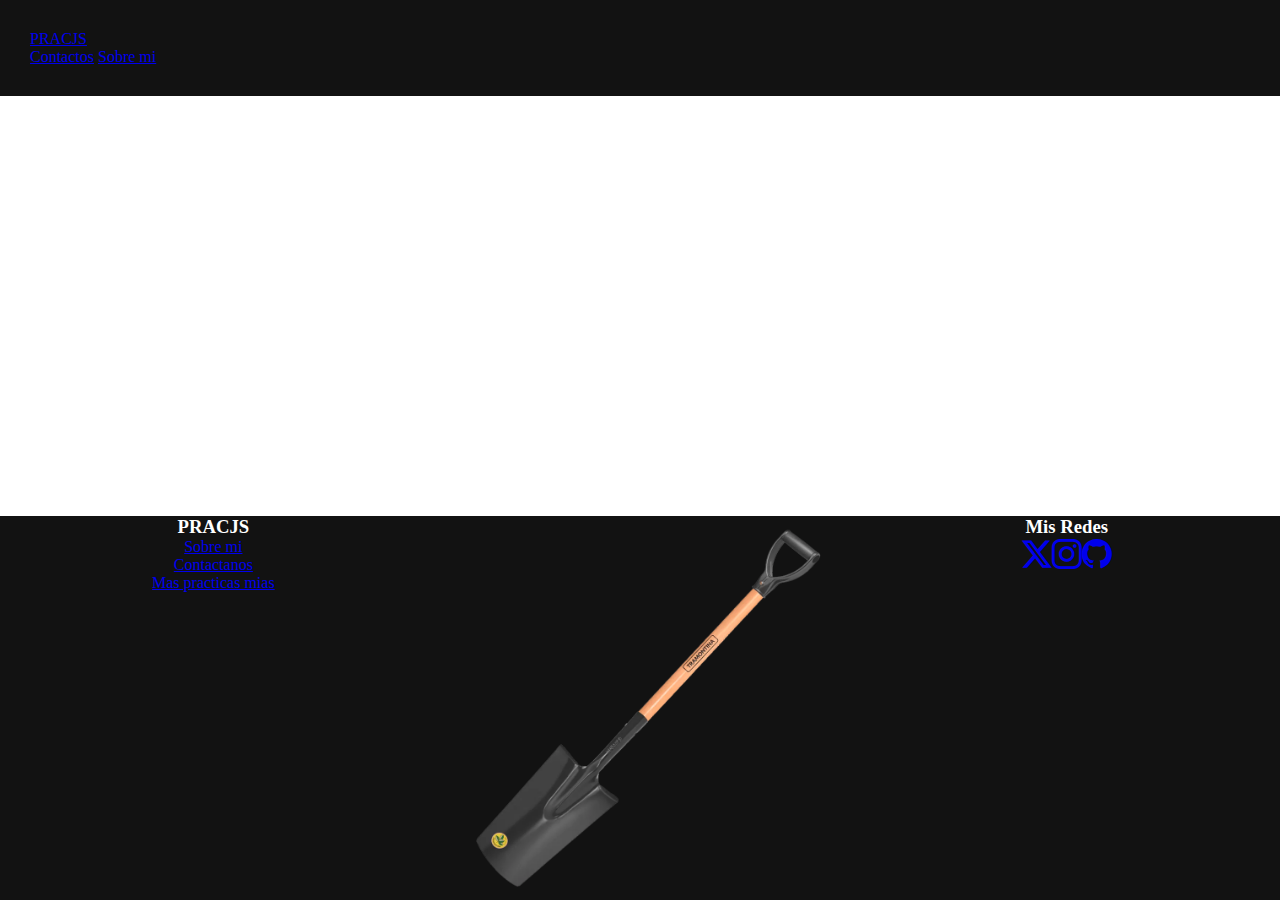
==== index.html @ 5de5f803 "Iniciamos un proyecto donde vamos a poner en practica JavaScript y tambien sin estilos sacados de bo" ====
<!DOCTYPE html>
<html lang="es">
  <head>
    <meta charset="UTF-8" />
    <meta http-equiv="X-UA-Compatible" content="IE=edge" />
    <meta name="viewport" content="width=device-width, initial-scale=1.0" />
    <meta
      name="description"
      content="Se trata de un breve repaso y practica de javaScript"
    />
    <meta
      name="keywords"
      content="javaScript,ECMAScript,html,css,frontend,codigo"
    />
    <meta name="author" content="Thiago Benjamin Fiol" />
    <link rel="shortcut icon" href="./img/T77426404.png" type="image/x-icon">
    <link rel="stylesheet" href="./css/style.css" />
    <link
      rel="stylesheet"
      href="https://cdn.jsdelivr.net/npm/bootstrap-icons@1.11.1/font/bootstrap-icons.css"
    />
    <title>javaScript - practica</title>
  </head>
  <body>
    <header>
      <nav>
        <a href="./index.html">PRACJS</a>
        <div>
          <a href="./pages/contactos.html">Contactos</a>
          <a href="./SobreMi">Sobre mi</a>
        </div>
      </nav>
    </header>
    <main></main>
    <footer>
      <div class="columna-footer">
        <h3>PRACJS</h3>
        <ul>
          <li><a href="./pages/SobreMi">Sobre mi</a></li>
          <li><a href="./pages/contactos.html">Contactanos</a></li>
          <li><a href="./pages/MasPracticas">Mas practicas mias</a></li>
        </ul>
      </div>
      <div class="columna-footer">
        <img src="./img/T77426404.png" alt="Logo" class="logo-footer"/>
      </div>
      <div class="columna-footer">
        <h3>Mis Redes</h3>
        <ul class="RedesFooter">
          <li>
            <a class="iconos-footer"href="https://twitter.com/ThiagoFiol"
              ><i class="bi bi-twitter-x"></i
            ></a>
          </li>
          <li>
            <a class="iconos-footer"href="https://www.instagram.com/thiag_fyk_/" 
              ><i class="bi bi-instagram"></i
            ></a>
          </li>
          <li>
            <a class="iconos-footer"href="https://github.com/elFiol"><i class="bi bi-github"></i></a>
          </li>
        </ul>
      </div>
    </footer>
  </body>
</html>
---- css/style.css ----
*{
    margin: 0px;
    padding: 0px;
}
body{
    height: 100vh;
    display: flex;
    flex-direction: column;
}
main{
    flex-grow: 1;
}
/*cambiar en cuanto aprendamos JS*/
.RedesFooter{
    list-style: none;
    display: flex;
    justify-content: center;
}
nav{
    background: rgb(18, 18, 18);
    padding: 30px 30px;
}
footer{
    background: rgb(18, 18, 18);
    display: flex;
    text-align: center;
    color: #ffffff;
}
.logo-footer{
    width: 100%;
}
.columna-footer{
    width: 40%;
}
.iconos-footer{
    font-size: 30px;
}
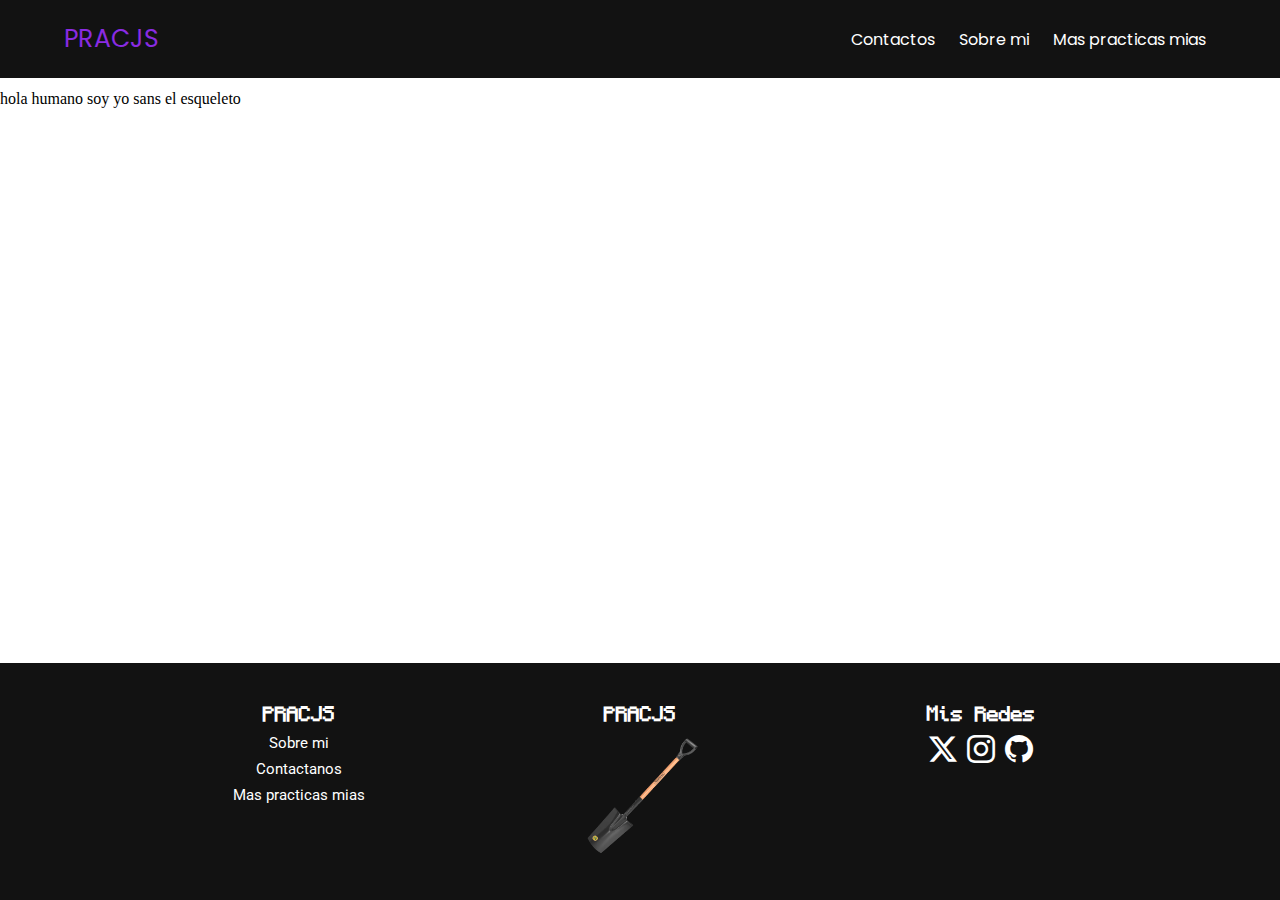
==== commit c37db9c2: "agregamos una carpeta con fuentes y agregamos una fuente mas, terminamos una parte del nav y agregam" ====
--- a/index.html
+++ b/index.html
@@ -13,55 +13,71 @@
       content="javaScript,ECMAScript,html,css,frontend,codigo"
     />
     <meta name="author" content="Thiago Benjamin Fiol" />
-    <link rel="shortcut icon" href="./img/T77426404.png" type="image/x-icon">
+    <link rel="shortcut icon" href="./img/T77426404.png" type="image/x-icon" />
     <link rel="stylesheet" href="./css/style.css" />
     <link
       rel="stylesheet"
       href="https://cdn.jsdelivr.net/npm/bootstrap-icons@1.11.1/font/bootstrap-icons.css"
     />
+    <script src="./app.js"></script>
     <title>javaScript - practica</title>
   </head>
   <body>
     <header>
       <nav>
-        <a href="./index.html">PRACJS</a>
+        <a href="./index.html" class="tituloNav">PRACJS</a>
         <div>
           <a href="./pages/contactos.html">Contactos</a>
           <a href="./SobreMi">Sobre mi</a>
+          <a href="./pages/MasPracticas.html">Mas practicas mias</a>
         </div>
       </nav>
     </header>
-    <main></main>
+    <main><p>hola humano soy yo sans el esqueleto</p></main>
     <footer>
       <div class="columna-footer">
         <h3>PRACJS</h3>
         <ul>
-          <li><a href="./pages/SobreMi">Sobre mi</a></li>
-          <li><a href="./pages/contactos.html">Contactanos</a></li>
-          <li><a href="./pages/MasPracticas">Mas practicas mias</a></li>
+          <li class="link-a"><a href="./pages/SobreMi">Sobre mi</a></li>
+          <li class="link-a">
+            <a href="./pages/contactos.html">Contactanos</a>
+          </li>
+          <li class="link-a">
+            <a href="./pages/MasPracticas">Mas practicas mias</a>
+          </li>
         </ul>
       </div>
       <div class="columna-footer">
-        <img src="./img/T77426404.png" alt="Logo" class="logo-footer"/>
+        <h3>PRACJS</h3>
+        <a href="./index.html">
+          <img
+            src="./img/T77426404.png"
+            alt="Logo"
+            class="logo-footer"
+            id="imagen"
+          />
+        </a>
       </div>
       <div class="columna-footer">
         <h3>Mis Redes</h3>
         <ul class="RedesFooter">
           <li>
-            <a class="iconos-footer"href="https://twitter.com/ThiagoFiol"
-              ><i class="bi bi-twitter-x"></i
+            <a href="https://twitter.com/ThiagoFiol"
+              ><i class="bi iconos-footer bi-twitter-x"></i
             ></a>
           </li>
           <li>
-            <a class="iconos-footer"href="https://www.instagram.com/thiag_fyk_/" 
-              ><i class="bi bi-instagram"></i
+            <a href="https://www.instagram.com/thiag_fyk_/"
+              ><i class="bi iconos-footer bi-instagram"></i
             ></a>
           </li>
           <li>
-            <a class="iconos-footer"href="https://github.com/elFiol"><i class="bi bi-github"></i></a>
+            <a href="https://github.com/elFiol"
+              ><i class="bi iconos-footer bi-github"></i
+            ></a>
           </li>
         </ul>
       </div>
     </footer>
   </body>
-</html>+</html>
--- a/css/style.css
+++ b/css/style.css
@@ -1,37 +1,123 @@
-*{
-    margin: 0px;
-    padding: 0px;
+@import url("https://fonts.googleapis.com/css2?family=Poppins:wght@900&display=swap");
+@import url("https://fonts.googleapis.com/css2?family=Roboto:wght@500&display=swap");
+@font-face {
+  font-family: "MonoCraft";
+  src: url("../fuentes/Monocraft.otf") format("truetype");
+}@font-face {
+  font-family: "Determination";
+  src: url("../fuentes/DeterminationSansWebRegular-369X.ttf") format("truetype");
 }
-body{
-    height: 100vh;
-    display: flex;
-    flex-direction: column;
+* {
+  margin: 0px;
+  padding: 0px;
 }
-main{
-    flex-grow: 1;
+body {
+  height: 100vh;
+  display: flex;
+  flex-direction: column;
+}
+main {
+  flex-grow: 1;
+  padding-top: 90px;
+}
+nav {
+  background: rgb(18, 18, 18);
+  padding: 20px 5%;
+  font-family: 'Poppins', sans-serif;
+  display: flex;
+  justify-content: space-between;
+  align-items: center;
+  position: fixed;
+  width: 90%;
+}
+.tituloNav{
+  text-decoration: none;
+  color: blueviolet;
+  font-size: 25px;
+  transition: font-size 0.6s;
+}
+.tituloNav:hover{
+  font-size: 29px;
+}
+nav div a{
+  text-decoration: none;
+  color: #ffffff;
+  margin: 0px 10px;
+  transition: opacity 0.3;
+}
+nav div a:hover{
+  opacity: 0.8;
+}
+footer {
+  padding-top: 20px;
+  padding-left: 10%;
+  padding-right: 10%;
+  padding-bottom: 20px;
+  background: rgb(18, 18, 18);
+  display: grid;
+  grid-template-columns: repeat(3, 1fr);
+  text-align: center;
+  color: #ffffff;
 }
 /*cambiar en cuanto aprendamos JS*/
-.RedesFooter{
-    list-style: none;
-    display: flex;
-    justify-content: center;
+.RedesFooter {
+  list-style: none;
+  display: flex;
+  justify-content: center;
 }
-nav{
-    background: rgb(18, 18, 18);
-    padding: 30px 30px;
+footer div h3 {
+  margin-bottom: 10px;
+  font-family: "MonoCraft", sans-serif;
 }
-footer{
-    background: rgb(18, 18, 18);
-    display: flex;
-    text-align: center;
-    color: #ffffff;
+.logo-footer {
+  width: 40%;
+  transition: transform 0.3s;
 }
-.logo-footer{
-    width: 100%;
+.logo-footer:hover {
+  transform: scale(1.1);
 }
-.columna-footer{
-    width: 40%;
+.columna-footer {
+  width: 100%;
+  margin: 20px 0px;
 }
-.iconos-footer{
-    font-size: 30px;
-}+.iconos-footer {
+  color: rgb(255, 255, 255);
+  margin: 0px 5px 0px 5px;
+  transition: font-size 0.3s;
+  font-size: 28px;
+}
+.link-a {
+  margin-top: 8px;
+  list-style: none;
+}
+.link-a a:hover {
+  font-size: 20px;
+}
+.link-a a {
+  color: white;
+  text-decoration: none;
+  font-family: "Roboto", sans-serif;
+  transition: font-size 0.3s;
+  font-size: 15px;
+}
+.iconos-footer:hover {
+  color: rgb(255, 255, 255);
+  margin: 0px 5px 0px 5px;
+  font-size: 32px;
+}
+
+/* dispositivos grandes lg */
+@media all and (min-width: 992px) {
+}
+/* dispositivos md */
+@media all and (min-width: 768px) and (max-width: 991px) {
+}
+
+/* dispositivos sm */
+@media all and (max-width: 767px) {
+  footer {
+    padding-left: 0%;
+    padding-right: 0%;
+    grid-template-columns: repeat(1, 1fr);
+  }
+}
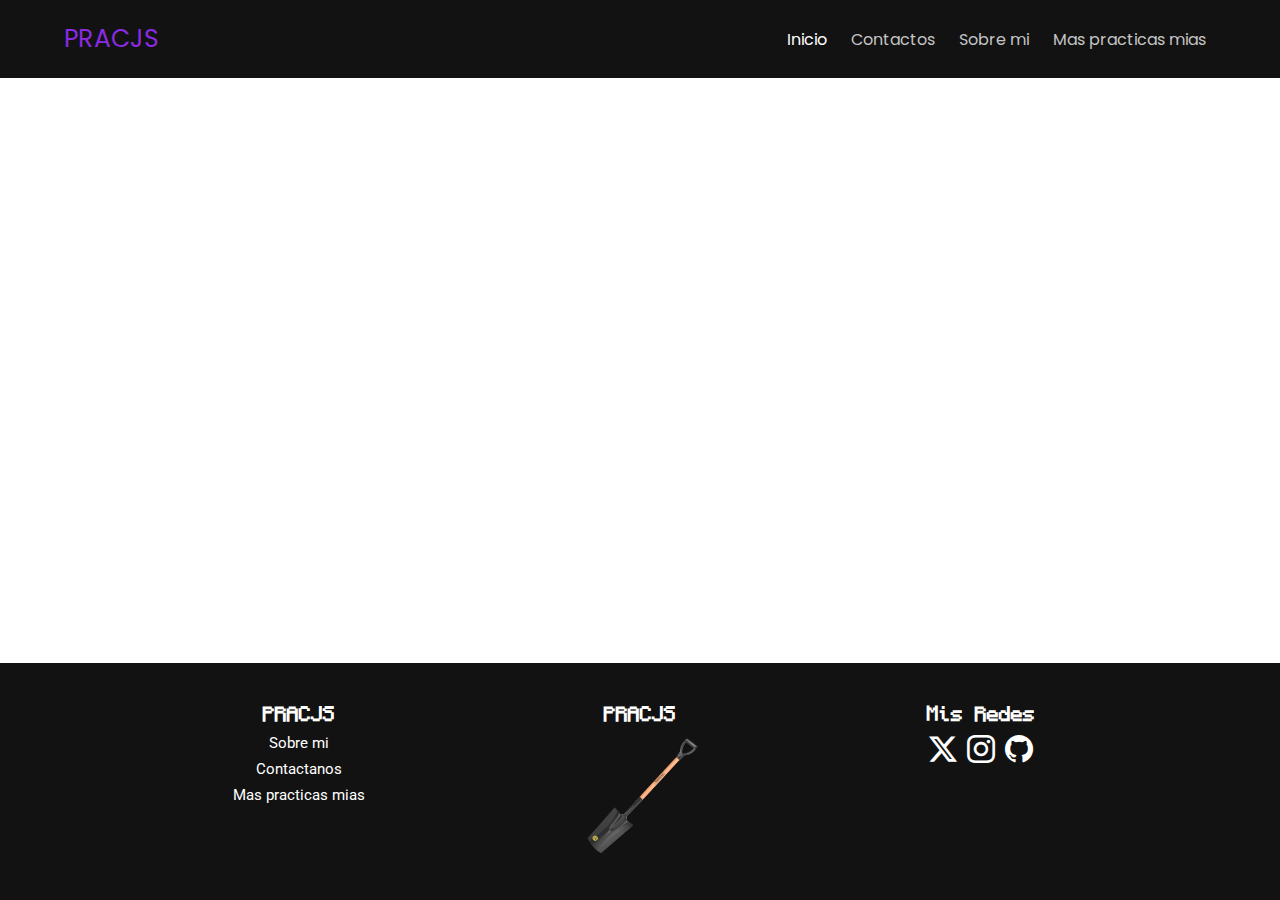
==== commit 24ddc4ac: "Terminamos el nav y footer en la parte de inicio y agregamos en el nav etiqueta a cuestiones estetic" ====
--- a/index.html
+++ b/index.html
@@ -27,13 +27,14 @@
       <nav>
         <a href="./index.html" class="tituloNav">PRACJS</a>
         <div>
+          <a href="./index.html" class="activo">Inicio</a>
           <a href="./pages/contactos.html">Contactos</a>
           <a href="./SobreMi">Sobre mi</a>
           <a href="./pages/MasPracticas.html">Mas practicas mias</a>
         </div>
       </nav>
     </header>
-    <main><p>hola humano soy yo sans el esqueleto</p></main>
+    <main></main>
     <footer>
       <div class="columna-footer">
         <h3>PRACJS</h3>
@@ -62,17 +63,17 @@
         <h3>Mis Redes</h3>
         <ul class="RedesFooter">
           <li>
-            <a href="https://twitter.com/ThiagoFiol"
+            <a href="https://twitter.com/ThiagoFiol" target="_blank"
               ><i class="bi iconos-footer bi-twitter-x"></i
             ></a>
           </li>
           <li>
-            <a href="https://www.instagram.com/thiag_fyk_/"
+            <a href="https://www.instagram.com/thiag_fyk_/" target="_blank"
               ><i class="bi iconos-footer bi-instagram"></i
             ></a>
           </li>
           <li>
-            <a href="https://github.com/elFiol"
+            <a href="https://github.com/elFiol" target="_blank"
               ><i class="bi iconos-footer bi-github"></i
             ></a>
           </li>
@@ -80,4 +81,4 @@
       </div>
     </footer>
   </body>
-</html>
+</html>--- a/css/style.css
+++ b/css/style.css
@@ -3,7 +3,8 @@
 @font-face {
   font-family: "MonoCraft";
   src: url("../fuentes/Monocraft.otf") format("truetype");
-}@font-face {
+}
+@font-face {
   font-family: "Determination";
   src: url("../fuentes/DeterminationSansWebRegular-369X.ttf") format("truetype");
 }
@@ -23,30 +24,33 @@
 nav {
   background: rgb(18, 18, 18);
   padding: 20px 5%;
-  font-family: 'Poppins', sans-serif;
+  font-family: "Poppins", sans-serif;
   display: flex;
   justify-content: space-between;
   align-items: center;
   position: fixed;
   width: 90%;
 }
-.tituloNav{
+.tituloNav {
   text-decoration: none;
   color: blueviolet;
   font-size: 25px;
   transition: font-size 0.6s;
 }
-.tituloNav:hover{
+.tituloNav:hover {
   font-size: 29px;
 }
-nav div a{
+nav div a {
   text-decoration: none;
-  color: #ffffff;
+  color: #c4c4c4;
   margin: 0px 10px;
   transition: opacity 0.3;
 }
-nav div a:hover{
+nav div a:hover {
   opacity: 0.8;
+}
+.activo{
+  color: #ffffff;
 }
 footer {
   padding-top: 20px;
@@ -120,4 +124,16 @@
     padding-right: 0%;
     grid-template-columns: repeat(1, 1fr);
   }
+  nav div {
+    display: flex;
+    flex-direction: column;
+  }
+  nav div a {
+    margin-top: 15px;
+    margin-right: 0px;
+    font-size: 13px;
+  }
+  main {
+    padding-top: 210px;
+  }
 }
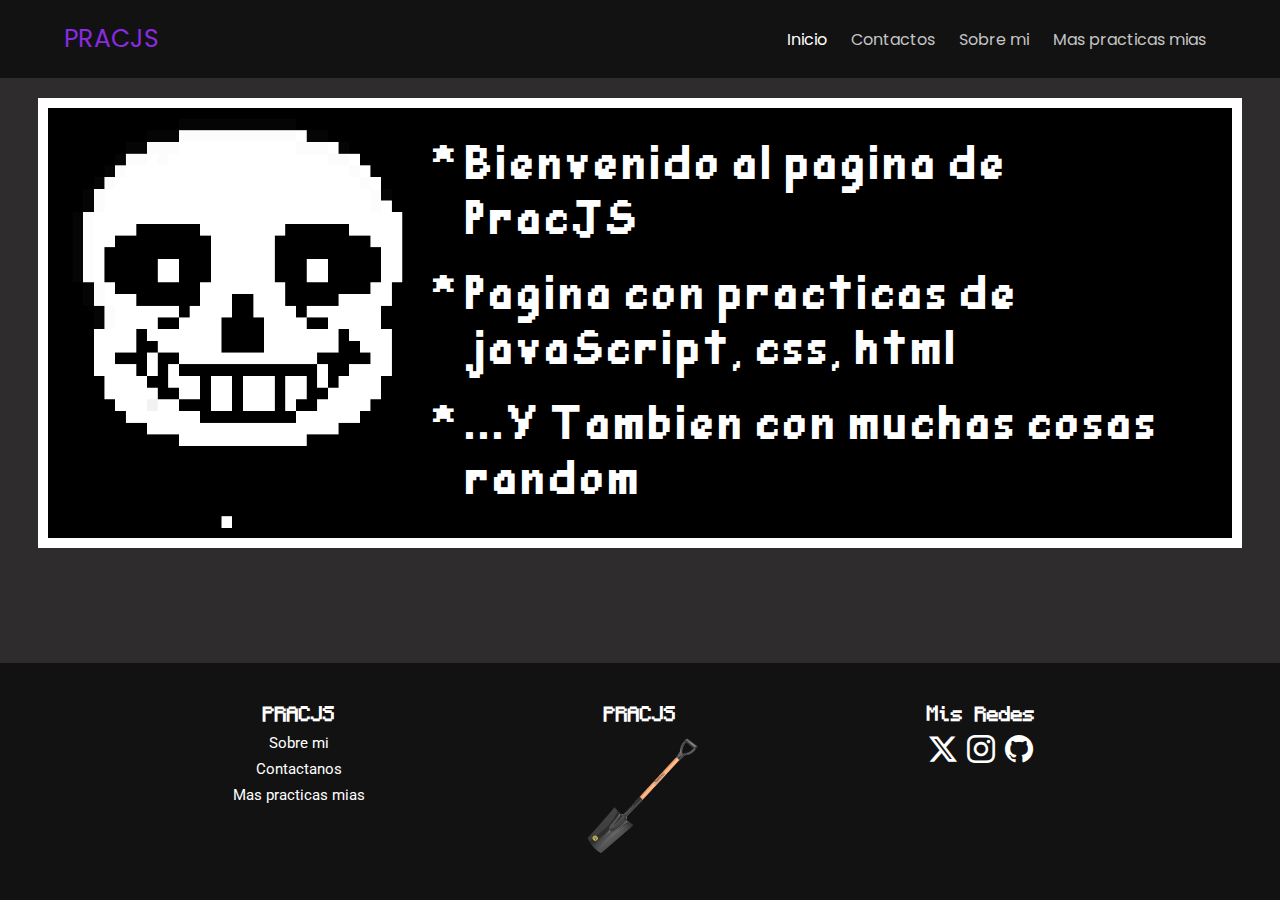
==== commit cc8dd6d9: "guaardamos imagen y añadimos nueva fuente, tambien agregamos el banner de sans" ====
--- a/index.html
+++ b/index.html
@@ -29,12 +29,32 @@
         <div>
           <a href="./index.html" class="activo">Inicio</a>
           <a href="./pages/contactos.html">Contactos</a>
-          <a href="./SobreMi">Sobre mi</a>
+          <a href="./pages/SobreMi.html">Sobre mi</a>
           <a href="./pages/MasPracticas.html">Mas practicas mias</a>
         </div>
       </nav>
     </header>
-    <main></main>
+    <main>
+      <section class="sans-moment">
+        <div class="comentario-sans">
+          <img src="./img/Sans.png" alt="sans" class="sans-img" />
+          <div>
+            <div class="sub-comentario-sans">
+              <p>*</p>
+              <p class="texto-real">Bienvenido al pagina de PracJS</p>
+            </div>
+            <div class="sub-comentario-sans">
+              <p>*</p>
+              <p class="texto-real">Pagina con practicas de javaScript, css, html</p>
+            </div>
+            <div class="sub-comentario-sans">
+              <p>*</p>
+              <p class="texto-real">...Y Tambien con muchas cosas random</p>
+            </div>
+          </div>
+        </div>
+      </section>
+    </main>
     <footer>
       <div class="columna-footer">
         <h3>PRACJS</h3>
@@ -81,4 +101,4 @@
       </div>
     </footer>
   </body>
-</html>+</html>
--- a/css/style.css
+++ b/css/style.css
@@ -7,6 +7,10 @@
 @font-face {
   font-family: "Determination";
   src: url("../fuentes/DeterminationSansWebRegular-369X.ttf") format("truetype");
+}
+@font-face {
+  font-family: "Sans";
+  src: url("../fuentes/pixel-comic-sans-undertale-sans-font.ttf") format("truetype");
 }
 * {
   margin: 0px;
@@ -19,7 +23,7 @@
 }
 main {
   flex-grow: 1;
-  padding-top: 90px;
+  background: rgb(46, 44, 44);
 }
 nav {
   background: rgb(18, 18, 18);
@@ -28,7 +32,6 @@
   display: flex;
   justify-content: space-between;
   align-items: center;
-  position: fixed;
   width: 90%;
 }
 .tituloNav {
@@ -109,7 +112,29 @@
   margin: 0px 5px 0px 5px;
   font-size: 32px;
 }
-
+.texto-real{
+  margin-left: 5px;
+}
+.sub-comentario-sans{
+  display: flex;
+  flex-grow: 1;
+  margin: 20px 20px;
+}
+.sans-moment{
+  margin: 20px 3%;
+}
+.sans-img{
+  width: 30%;
+}
+.comentario-sans{
+  display: flex;
+  color: #ffffff;
+  background: #000000;
+  border: 10px #ffffff solid;
+  font-family: 'sans',sans-serif;
+  padding: 10px 2%;
+  font-size: 3em;
+}
 /* dispositivos grandes lg */
 @media all and (min-width: 992px) {
 }
@@ -133,7 +158,13 @@
     margin-right: 0px;
     font-size: 13px;
   }
-  main {
-    padding-top: 210px;
+  .comentario-sans{
+    justify-content: center;
+    align-items: center;
+    flex-direction: column;
+    font-size: 1em;
+  }
+  .sans-img{
+    width: 50%;
   }
 }
